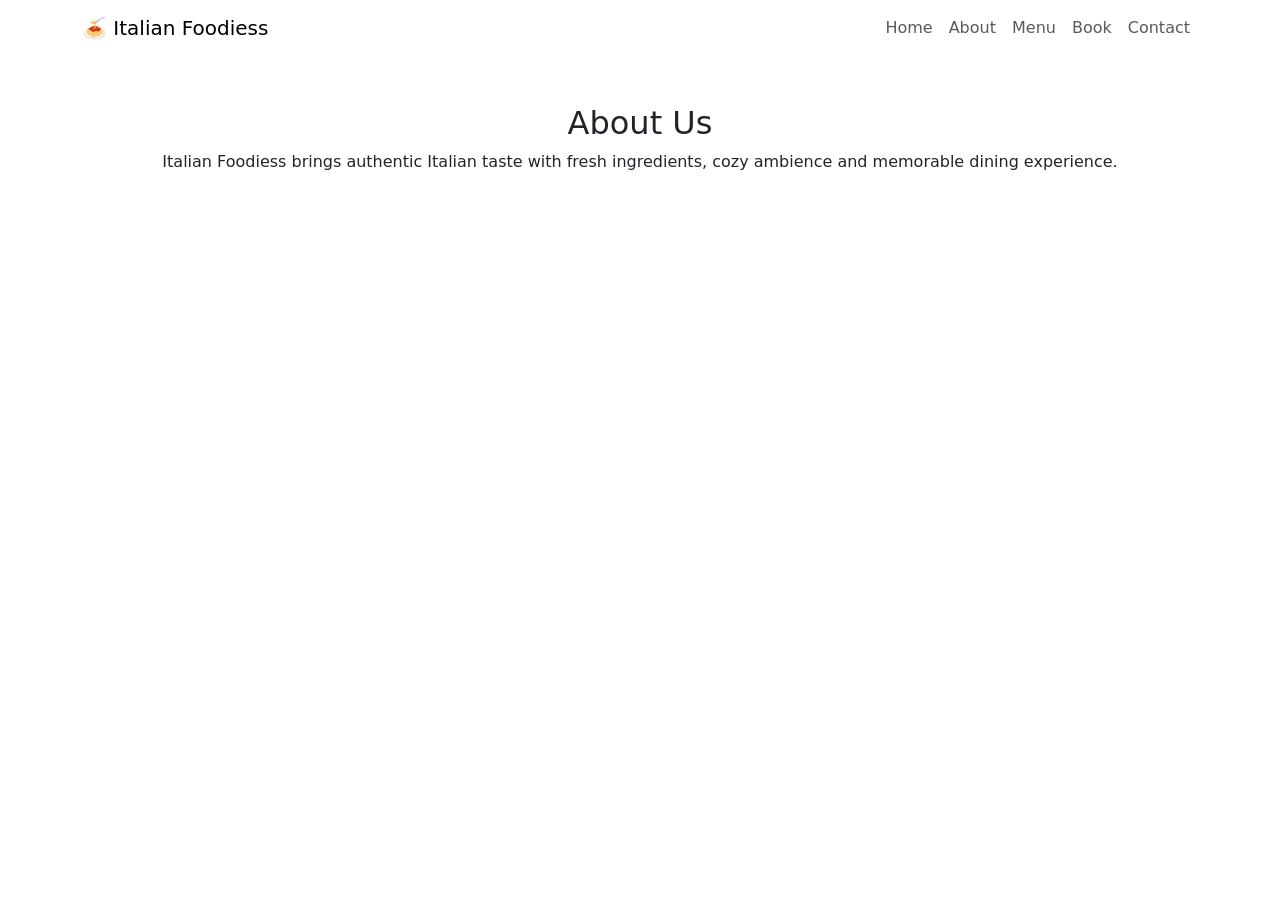
==== about.html @ 8251880d "Create about.html" ====
<!DOCTYPE html>
<html lang="en">
<head>
<meta charset="UTF-8">
<meta name="viewport" content="width=device-width, initial-scale=1">
<title>About - Italian Foodiess</title>

<link rel="stylesheet" href="style.css">
<link href="https://cdn.jsdelivr.net/npm/bootstrap@5.0.2/dist/css/bootstrap.min.css" rel="stylesheet">
<link href="https://cdn.jsdelivr.net/npm/bootstrap-icons@1.10.5/font/bootstrap-icons.css" rel="stylesheet">
</head>

<body>

<nav class="navbar navbar-expand-lg sticky-top">
<div class="container">
<a class="navbar-brand" href="index.html">🍝 Italian Foodiess</a>

<button class="navbar-toggler bg-light" data-bs-toggle="collapse" data-bs-target="#menu">
<span class="navbar-toggler-icon"></span>
</button>

<div class="collapse navbar-collapse" id="menu">
<ul class="navbar-nav ms-auto">
<li class="nav-item"><a class="nav-link" href="index.html">Home</a></li>
<li class="nav-item"><a class="nav-link" href="about.html">About</a></li>
<li class="nav-item"><a class="nav-link" href="menu.html">Menu</a></li>
<li class="nav-item"><a class="nav-link" href="reservation.html">Book</a></li>
<li class="nav-item"><a class="nav-link" href="contact.html">Contact</a></li>
</ul>
</div>
</div>
</nav>

<section class="py-5">
<div class="container text-center">
<h2 class="section-title">About Us</h2>
<p>
Italian Foodiess brings authentic Italian taste with fresh ingredients,
cozy ambience and memorable dining experience.
</p>
</div>
</section>

<script src="https://cdn.jsdelivr.net/npm/bootstrap@5.0.2/dist/js/bootstrap.bundle.min.js"></script>
</body>
</html>
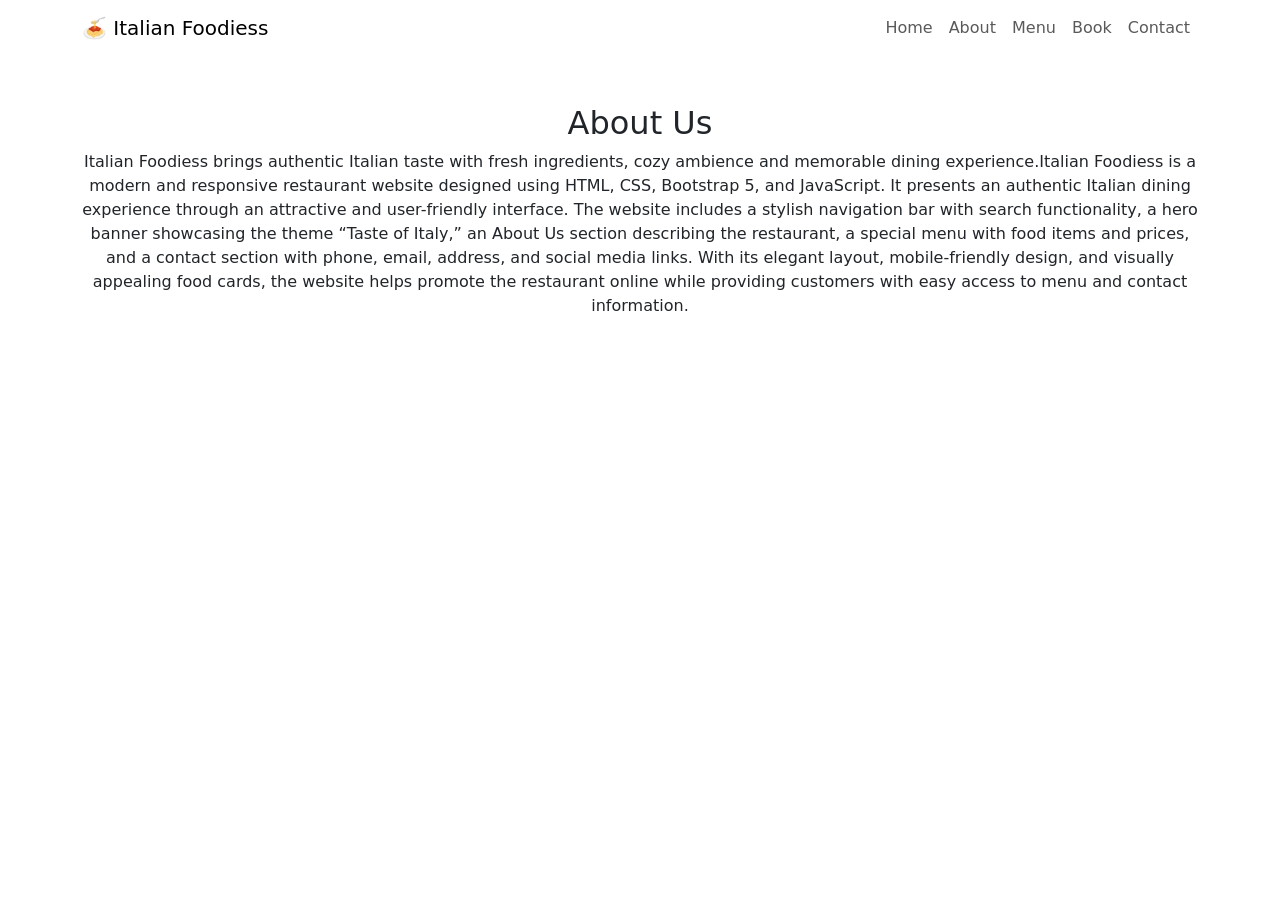
==== commit e0a0ed42: "Enhance About Us section with restaurant details Updated the About Us section to include a detailed " ====
--- a/about.html
+++ b/about.html
@@ -8,6 +8,7 @@
 <link rel="stylesheet" href="style.css">
 <link href="https://cdn.jsdelivr.net/npm/bootstrap@5.0.2/dist/css/bootstrap.min.css" rel="stylesheet">
 <link href="https://cdn.jsdelivr.net/npm/bootstrap-icons@1.10.5/font/bootstrap-icons.css" rel="stylesheet">
+  <script src="bootstrap.js"></script>
 </head>
 
 <body>
@@ -37,7 +38,10 @@
 <h2 class="section-title">About Us</h2>
 <p>
 Italian Foodiess brings authentic Italian taste with fresh ingredients,
-cozy ambience and memorable dining experience.
+cozy ambience and memorable dining experience.Italian Foodiess is a modern and responsive restaurant website designed using HTML, CSS,
+  Bootstrap 5, and JavaScript. It presents an authentic Italian dining experience through an attractive and user-friendly interface. 
+  The website includes a stylish navigation bar with search functionality, a hero banner showcasing the theme “Taste of Italy,” an About Us section describing the restaurant, a special menu with food items and prices, and a contact section with phone, email, address, and social media links. With its elegant layout, mobile-friendly design, and visually appealing food cards, the website helps promote the restaurant online while providing customers with easy access to menu and contact information.
+
 </p>
 </div>
 </section>
